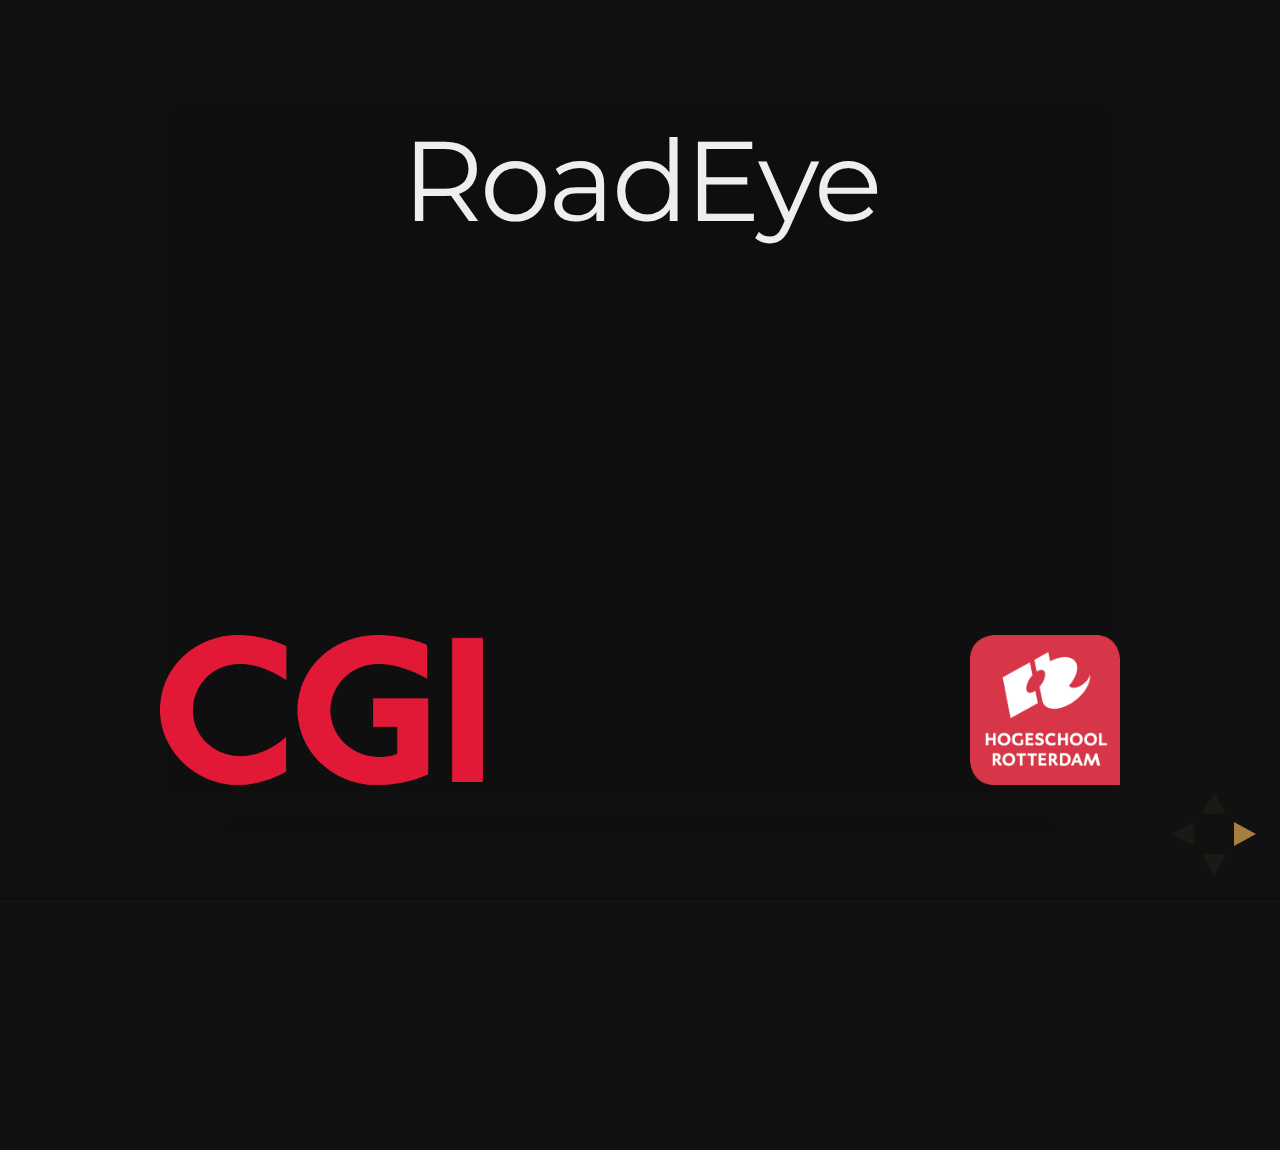
==== index.html @ 954d7271 "Almost there" ====
<!doctype html>
<html lang="en">	
<head>
	<meta charset="utf-8">
	<title>RoadEye</title>
	<link rel="stylesheet" href="css/reveal.min.css">
	<link rel="stylesheet" href="css/theme/night.css" id="theme">
	<link rel="stylesheet" type="text/css" href="presentation.css">
	<link rel="stylesheet" href="css/animate.css">
</head>

<body>
	<div class="reveal">
		<div class="slides">
			<section data-markdown>
				<script type="text/template">
					# RoadEye

					![logoHRO](images/logohr.gif) 
					![logoCGI](images/cgi-logo.png)
				</script>
			</section>
			
<!-- 			<section>
				<h2>Inhoudsopgave</h2>
				<ul>
					<li>Inleiding</li>
					<li>Onderzoeksvragen</li>
					<li>Demo</li>
				</ul>
			</section>
		-->
		<section>
			<h2>Inleiding</h2>
			<ul>
				<div class="fragment fade-in">
					<div class="fragment shrink">
						<b>Probleem</b>

						<ul>
							<li>Gestolen auto's</li>
							<li>Groot aantal smartphones</li>
							<li>Crowdsourcing</li>
						</ul>
					</div>
				</div>

				<div class="fragment fade-in">
					<div class="fragment shrink">
						<b>Doel</b>

						<ul>
							<li>Android applicatie</li>
							<li>Kentekenplaten vinden in video beelden</li>
							<li>Tekst herkennen</li>
							<li>Match melden</li>
						</ul>
					</div>
				</div>

				<div class="fragment fade-in">
					<b>Onderzoeksvragen</b>

					<ul>
						<li>Hoe kan de informatie van kentekenplaten worden gelezen uit de beelden van de camera van een smartphone?</li>
						<li>Hoe kan de software geoptimaliseerd worden waardoor het op een juiste manier op een smartphone werkt?</li>
						<li>Wat zijn de limitaties van zo een applicatie?</li>
					</ul>
				</div>
			</ul>
		</section>

		<section>
			<h3 style="margin-top: 240px">
				Hoe kan de informatie van kentekenplaten worden gelezen uit de beelden van de camera van een smartphone?
			</h3>
		</section>

		<section>
			<h3>Algoritmes</h3>
			<div style="margin-top: 125px;">

				<div class="fragment grow" style="float: left; margin-right: 80px;">
					<h4>Edge detection</h4>
					<img src="images/edgeDetectionSource.png" style="height: 240px;">
				</div>

				<div style="float: left margin-left: 80px; height: 240px">
					<h4>Feature detection</h4>
					<img src="images/featureDetection.jpg" style="height: 240px;">
				</div>
			</div>
		</section>

		<section>
			<div id="sourceImage" class="fragment current-visible" style="position: absolute; margin-left: auto; margin-right: auto; left: 0; right: 0;">
				<h2>Bron afbeelding</h2>
				<img z-index: src="images/car.png" style="width: 795.9107744107744px; height: 533px; max-height: none; max-width: none;">
			</div>

			<div class="fragment" style="position: absolute; margin-left: auto; margin-right: auto; left: 0; right: 0; white-space: nowrap;">
				<h2 id="title"></h2>

				<img id="band-graph" src="images/bandGraph.png" style="height: 533px; max-height: none; max-width: none; display: none;">

				<div id="bandDiv" style="display: inline-block; position: relative;">
					<img id="yellow-segment" src="images/yellow-segment.png" style="width: 795.9107744107744px; height: 533px; max-height: none; max-width: none;">

					<img id="edgeDetection" src="images/edge-detection.png" style="width: 795.9107744107744px; height: 533px; max-height: none; max-width: none; display: none">

					<img id="band1Edge" src="images/band1Edge.png" style="width: 795.9107744107744px; height: 41px; max-height: none; max-width: none; position: absolute; left: 0; top: 282px; display: none">

					<img id="plate1" src="images/plate1Edge.png" style="height: 41px; left: 178px; max-height: none; max-width: none; display: none; position: absolute;">

					<img id="arrowRight1" src="images/arrowRightWhite.png" style="height: 41px; background: none; border: none; boxShadow: none; display: none; margin-right: 127px; margin-left: 127px;" >

					<img id="plate1Grey" src="images/plate1Grey.png" style="height: 41px; max-height: none; max-width: none; display: none;">

					<img id="arrowDown1" src="images/arrowDownWhite.png" style="width: 41px; background: none; border: none; boxShadow: none; display: none; margin: 35px 230px 35px auto;" >

					<img id="plate1Warped" src="images/plate1Warped.png" style="height: 41px; max-height: none; max-width: none; display: none;">

					<img id="arrowLeft1" src="images/arrowLeftWhite.png" style="height: 41px; background: none; border: none; boxShadow: none;  margin-right: 117px; margin-left: 117px; display: none;" >

					<img id="plate1Bounding" src="images/plate1Bounding.png" style="height: 41px; max-height: none; max-width: none; display: none;">

					<img id="arrowDown2" src="images/arrowDownWhite.png" style="width: 41px; background: none; border: none; boxShadow: none; display: none; margin: 35px 0 35px 220px;">

					<img id="plate1Threshold" src="images/plate1Threshold.png" style="height: 41px; max-height: none; max-width: none; display: none;">

					<img id="arrowRight2" src="images/arrowRightWhite.png" style="height: 41px; background: none; border: none; boxShadow: none; display: none; margin-right: 127px; margin-left: 127px;" >

					<img id="plate1Text" src="images/plate1Text.png" style="height: 41px; left: 178px; max-height: none; max-width: none; display: none;">

				</div>

				<img id="band1Graph" src="images/band1Graph.png" style="width: 795.9107744107744px; height: 41px; max-height: none; max-width: none; display: none">

				<canvas id="bandCanvas" style="margin-top: 19px; margin-left: 25px; left: 0; position: absolute"/>

			</div>

			<div class="fragment" />

			<div class="fragment" />

			<div class="fragment" />

			<div class="fragment" />

			<div class="fragment" />

			<div class="fragment" />

			<div class="fragment" />

			<div class="fragment" />

			<div class="fragment" />

			<div class="fragment" />

			<div class="fragment" />

			<div class="fragment" />
		</section>

		<section>
			<h2>Tekst herkenning</h2>

			<h4 style="margin-bottom: 0">Letter type</h4>
			<img src="images/font.png">

			<h4 style="margin-bottom: 0">Training</h4>
			<img src="images/text-data.png">
		</section>

		<section>
			<h3 style="margin-top: 240px">
				Hoe kan de software geoptimaliseerd worden waardoor het op een juiste manier op een smartphone werkt?
			</h3>
		</section>

		<section>
			<h2>Architectuur</h2>
			<img src="images/architecture-RoadEye-parallel.png" style="background-color: white; margin-top: 120px;">
		</section>

		<section>
			<h3 style="margin-top: 240px">
				Wat zijn de limitaties van zo een applicatie?
			</h3>
		</section>

		<section>
			<div class="fragment current-visible" style="position: absolute; left: 0" >
				<h3>Afstand - 3 meter</h3>
				<img src="images/3m.png">
			</div>

			<div class="fragment current-visible" style="position: absolute; left: 0">
				<h3>Afstand - 4 meter</h3>
				<img src="images/4m.png">
			</div>

			<div class="fragment current-visible" style="position: absolute; left: 0">
				<h3>Afstand - 5 meter</h3>
				<img src="images/5m.png">
			</div>

			<div class="fragment current-visible" style="position: absolute; left: 0">
				<h3>Afstand - 6 meter</h3>
				<img src="images/6m.png">
			</div>

			<div class="fragment current-visible" style="position: absolute; left: 0" >
				<h3>Hoek - 47 graden</h3>
				<img src="images/angle.png">
			</div>

			<div class="fragment current-visible" style="position: absolute; left: 0">
				<h3>Hoek - 47+ graden</h3>
				<img src="images/angle+.png">
			</div>
		</section>

		<section>
			<h3>Betrouwbare gebied</h3>
			<img src="images/roadeye-road.png" style="margin-top: 85px;">
		</section>

		<section>
			<h3>Reële scenario</h3>

			<div class="fragment current-visible" style="position: absolute; left: 0" >
				<img src="images/real-scenario-1.png">
			</div>

			<div class="fragment current-visible" style="position: absolute; left: 0" >
				<img src="images/real-scenario-2.png">
			</div>

			<div class="fragment current-visible" style="position: absolute; left: 0">
				<img src="images/real-scenario-3.png">
			</div>
		</section>

		<section>
			<h3>Aanbevelingen</h3>
			
			<ul>
				<div class="fragment fade-in">
					<div class="fragment shrink">
						<b>Afstand en snelheid</b>

						<ul>
							<li>Frame rate</li>
							<li>Resolutie</li>
						</ul>
					</div>
				</div>

				<div class="fragment fade-in">
					<div class="fragment shrink">
						<b>Hoek (PCA algoritme)</b>
						
						<ul>
							<span>
								<img src="images/slanted-plate.png" style="width: 215px;">
								<img src="images/unslanted-plate.png" style="width: 215px;">
							</span>
						</ul>
						<ul>
							<span>
								<img src="images/plate-no-slant.png" style="width: 215px;">
								<img src="images/unslanted-incorrectly.png" style="width: 215px;">
							</span>
						</ul>
					</div>
				</div>
			</ul>
		</section>

		<section>
			<h1>Einde</h1>
	
			<h3 style="margin-top: 220px;">Vragen?</h3>	
		</section>
	</div>
</div>

<script src="lib/js/head.min.js"></script>
<script src="js/reveal.min.js"></script>
<script>
	var pfx = ["webkit", "moz", "MS", "o", ""];
	function PrefixedEvent(element, type, callback) {
		for (var p = 0; p < pfx.length; p++) {
			if (!pfx[p]) type = type.toLowerCase();
			element.addEventListener(pfx[p]+type, callback, false);
		}
	}

	var indices = Reveal.getIndices();
	var slideIndex = 0;

	Reveal.initialize({
		transition: 'cube',
		center: false,

		dependencies: [
		{ src: 'plugin/markdown/marked.js', condition: function() { return !!document.querySelector( '[data-markdown]' ); } },
		{ src: 'plugin/markdown/markdown.js', condition: function() { return !!document.querySelector( '[data-markdown]' ); } },
		]
	});

	Reveal.addEventListener('slidechanged', function( event ) {
		slideIndex = event.indexh;
		console.log("Slide: " + slideIndex);
		if (slideIndex == 4 || slideIndex == 9) {
			Reveal.nextFragment();
		}
	});

	Reveal.addEventListener('fragmentshown', function( event ) {
		var fragmentIndex = event.fragment.getAttribute("data-fragment-index");
		console.log("Fragment shown: " + fragmentIndex);

		switch (slideIndex) {
			case 4: {
				var title = document.getElementById("title");
				switch (fragmentIndex) {

					case "1": {
						title.innerHTML = "Geel segmentatie";

						var yellowSegment = document.getElementById('yellow-segment');
						yellowSegment.className = "animated fadeIn";

						break;
					}


					case "2": {
						title.innerHTML = "Rand detectie";

						var edgeDetection = document.getElementById("edgeDetection");
						edgeDetection.className = "animated fadeIn";
						edgeDetection.style.display = "";
						edgeDetection.style.position = "absolute";
						edgeDetection.style.left = "0px";

						PrefixedEvent(edgeDetection, "AnimationEnd", Case2Listener);
						function Case2Listener(e) {
							if (e.type.toLowerCase().indexOf("animationend") >= 0 && e.animationName == "fadeIn") {
								var yellowSegment = document.getElementById('yellow-segment');
								yellowSegment.style.display = "none";
								edgeDetection.style.position = "";
								edgeDetection.style.left = "";
							}
						}

						break;
					}

					case "3": {
						title.innerHTML = "Stroken";

						var edgeDetection = document.getElementById('edgeDetection');
						edgeDetection.className = "move-segmentation";

						PrefixedEvent(edgeDetection, "AnimationEnd", case3Listener);
						function case3Listener(e) {
							if (e.type.toLowerCase().indexOf("animationend") >= 0 && e.animationName == "translate-right") {
								var bandGraph = document.getElementById("band-graph");
								bandGraph.style.display = "inline-block";
								bandGraph.className = "animated fadeInLeft";
							}
						}
						break;

					}

					case "4": {
						var edgeDetection = document.getElementById('edgeDetection');
						var bandGraph = document.getElementById("band-graph");

						var canvas = document.getElementById("bandCanvas");
						canvas.width = bandGraph.width + edgeDetection.width + 14;
						canvas.height = bandGraph.height;

						var ctx = canvas.getContext("2d");
						ctx.strokeStyle = "#FF0000";
						ctx.lineWidth = 2;
						ctx.strokeRect(0, canvas.height / 2 + 15, canvas.width, 42);

						break;
					}

					case "5": {
						title.innerHTML = "Plaat";

						var edgeDetection = document.getElementById('edgeDetection');
						var bandGraph = document.getElementById("band-graph");
						var band1Edge = document.getElementById("band1Edge");
						var canvas = document.getElementById("bandCanvas");

						band1Edge.style.display = "inline";
						band1Edge.className = "animated fadeIn";
						canvas.style.display = "none";

						PrefixedEvent(band1Edge, "AnimationEnd", Case5Listener);
						function Case5Listener(e) {
							if (e.type.toLowerCase().indexOf("animationend") >= 0 && e.animationName == "fadeIn") {
								bandGraph.className = "animated fadeOutLeft";

								edgeDetection.className = "animated fadeOutRight";

								PrefixedEvent(edgeDetection, "AnimationEnd", Case5Listener2);
								function Case5Listener2(e) {
									if (e.type.toLowerCase().indexOf("animationend") >= 0 && e.animationName == "fadeOutRight") {
										band1Edge.className = "translateBand";

										PrefixedEvent(band1Edge, "AnimationEnd", Case5Listener3);
										function Case5Listener3(e) {
											if (e.type.toLowerCase().indexOf("animationend") >= 0 && e.animationName == "bandTranslate") {
												edgeDetection.style.display = "none";
												bandGraph.style.display = "none";
												band1Edge.style.position = "static";
											}
										}
									}
								}
							}
						}

						break;
					}

					case "6": {
						var bandDiv = document.getElementById("bandDiv");
						bandDiv.style.display = "";

						var band1Edge = document.getElementById("band1Edge");
						band1Edge.style.marginBottom = "0px";

						var band1Graph = document.getElementById("band1Graph");
						band1Graph.style.display = "";
						band1Graph.style.marginTop = "0px";
						band1Graph.className = "animated fadeInUp";

						break;
					}

					case "7": {
						var band1Edge = document.getElementById("band1Edge");
						var band1Graph = document.getElementById("band1Graph");

						var canvas = document.getElementById("bandCanvas");
						var ctx = canvas.getContext("2d");

						ctx.clearRect(0, 0, canvas.width, canvas.height);
						canvas.style.display = "";
						canvas.style.right = "83px";
						canvas.style.left = "";
						canvas.style.bottom = "26px";
						canvas.width = band1Graph.width;
						canvas.height = band1Graph.height + band1Edge.height + 14;

						ctx.strokeStyle = "#FF0000";
						ctx.lineWidth = 2;
						ctx.strokeRect(98, 0, 122, canvas.height);

						break;
					}

					case "8": {
						var band1Edge = document.getElementById("band1Edge");
						var band1Graph = document.getElementById("band1Graph");
						var canvas = document.getElementById("bandCanvas");
						var plate1 = document.getElementById("plate1");

						canvas.style.display = "none";

						plate1.style.display = "";
						plate1.className = "animated fadeIn";

						PrefixedEvent(plate1, "AnimationEnd", Case7Listener);
						function Case7Listener(e) {
							if (e.type.toLowerCase().indexOf("animationend") >= 0 && e.animationName == "fadeIn") {
								band1Edge.className = "animated fadeOutLeft";
								band1Graph.className = "animated fadeOutRight";


								PrefixedEvent(band1Edge, "AnimationEnd", Case7Listener2);
								function Case7Listener2(e) {
									if (e.type.toLowerCase().indexOf("animationend") >= 0 && e.animationName == "fadeOutLeft") {
										band1Edge.style.display = "none";
										band1Graph.style.display = "none";

										var plate1 = document.getElementById("plate1");

										plate1.style.position = "";
										plate1.style.display = "";

										var arrowRight = document.getElementById("arrowRight1");
										arrowRight.style.display = "";
										arrowRight.style.visibility = "hidden";

										var plate1Grey = document.getElementById("plate1Grey")
										plate1Grey.style.visibility = "hidden";
										plate1Grey.style.display = "";
									}
								}
							}
						}

						break;
					}

					case "9": {
						title.innerHTML = "Grijs afbeelding";

						var arrowRight = document.getElementById("arrowRight1");
						arrowRight.style.visibility = "visible";
						arrowRight.className = "animated bounceInLeft";

						var plate1Grey = document.getElementById("plate1Grey")
						plate1Grey.style.visibility = "visible";
						plate1Grey.className = "animated bounceInRight";

						break;
					}

					case "10": {
						title.innerHTML = "Omsluitend kader";

						var arrowDown = document.getElementById("arrowDown1");
						arrowDown.style.display = "block";
						arrowDown.className = "animated bounceInDown";


						var plate1Bounding = document.getElementById("plate1Bounding")
						plate1Bounding.style.display = "";
						plate1Bounding.className = "animated bounceInUp";

						var arrowLeft = document.getElementById("arrowLeft1");
						arrowLeft.style.display = "";
						arrowLeft.style.visibility = "hidden";
						arrowLeft.className = "animated bounceInDown";

						var plate1Warped = document.getElementById("plate1Warped")
						plate1Warped.style.display = "";
						plate1Warped.style.visibility = "hidden";

						break;
					}

					case "11": {
						title.innerHTML = "Rechtgetrokken plaat";

						var arrowLeft = document.getElementById("arrowLeft1");
						arrowLeft.style.visibility = "visible";
						arrowLeft.className = "animated bounceInRight";

						var plate1Warped = document.getElementById("plate1Warped")
						plate1Warped.style.visibility = "visible";
						plate1Warped.className = "animated bounceInLeft";

						break;
					}

					case "12": {
						title.innerHTML = "Drempel filter";

						var arrowDown = document.getElementById("arrowDown2");
						arrowDown.style.display = "block";
						arrowDown.className = "animated bounceInDown";

						var plate1Threshold = document.getElementById("plate1Threshold")
						plate1Threshold.style.display = "";
						plate1Threshold.className = "animated bounceInUp";


						var arrowRight = document.getElementById("arrowRight2");
						arrowRight.style.display = "";
						arrowRight.style.visibility = "hidden";

						var plate1Text = document.getElementById("plate1Text");
						plate1Text.style.display = "";
						plate1Text.style.visibility = "hidden";

						break;
					}

					case "13": {
						title.innerHTML = "Contouren vinden";

						var arrowRight = document.getElementById("arrowRight2");
						arrowRight.style.visibility = "visible";
						arrowRight.className = "animated bounceInLeft";

						var plate1Text = document.getElementById("plate1Text");
						plate1Text.style.visibility = "visible";
						plate1Text.className = "animated bounceInRight";

						break;
					}
				}

				break;
			}
		}
	});

Reveal.addEventListener( 'fragmenthidden', function( event ) {
	var fragmentIndex = event.fragment.getAttribute("data-fragment-index");
	console.log("Hidden: " + fragmentIndex);
	
	if (slideIndex == 1) {

		switch(fragmentIndex) {
			case "0": {
				Reveal.prev();
			}

			case "1": {
				var edgeDetection = document.getElementById('edgeDetection');
				edgeDetection.className = "animated fadeOut";
				break;
			}

			case "2": {
				var bandGraph = document.getElementById("band-graph");
				bandGraph.className = "animated fadeOutLeft";

				PrefixedEvent(bandGraph, "AnimationEnd", BandAnimationListener);
				function BandAnimationListener(e) {
					if (e.type.toLowerCase().indexOf("animationend") >= 0 && e.animationName == "fadeOutLeft") {

						bandGraph.style.display = "none";

						var edgeDetection = document.getElementById('edgeDetection');
						edgeDetection.className = "return-segmentation";
					}
				}

				break;
			}

			case "3": {
				var canvas = document.getElementById("bandCanvas");
				var ctx = canvas.getContext("2d");
				ctx.clearRect(0, 0, canvas.width, canvas.height);
				break;
			}

			case "4": {
				var band1Edge = document.getElementById("band1Edge");
				band1Edge.className = "animated fadeOut";

				PrefixedEvent(band1Edge, "AnimationEnd", hidden4Listener);
				function hidden4Listener(e) {
					if (e.type.toLowerCase().indexOf("animationend") >= 0 && e.animationName == "fadeOut") {

						band1Edge.style.position = "absolute";
						band1Edge.className = "animated fadeOut";

						var bandGraph = document.getElementById("band-graph");
						bandGraph.style.display = "inline-block";
						bandGraph.className = "animated fadeInLeft";

						var edgeDetection = document.getElementById('edgeDetection');
						edgeDetection.style.display = "inline-block";
						edgeDetection.className = "animated fadeInRight";

					}
				}

				break;
			}

			case "5": {
				var bandDiv = document.getElementById("bandDiv");

				var band1Graph = document.getElementById("band1Graph");
				band1Graph.className = "animated fadeOutDown";

				PrefixedEvent(band1Graph, "AnimationEnd", hidden6Listener);
				function hidden6Listener(e) {
					if (e.type.toLowerCase().indexOf("animationend") >= 0 && e.animationName == "fadeOutDown") {
						bandDiv.style.display = "inline-block";
						band1Graph.style.display = "none";
					}
				}

				break;
			}

			case "7": {
				var plate1 = document.getElementById("plate1");
				plate1.style.display = "none";
			}
			
			case "9": {
				var plate1Bounding = document.getElementById("plate1Bounding");
				plate1Bounding.className = "animated bounceOutUp";

				var arrowDown = document.getElementById("arrowRight1");
				arrowDown.className = "animated bounceOutUp";

				PrefixedEvent(arrowDown, "AnimationEnd", hidden10Listener);
				function hidden10Listener(e) {
					if (e.type.toLowerCase().indexOf("animationend") >= 0 && e.animationName == "bounceOutUp") {
						arrowDown.style.display = "none";
						plate1Bounding.display = "none";

						var plate1 = document.getElementById("plate1");
						plate1.className = "return-segmentation";
					}
				}

				break;
			}

			case "10": {
				var plate1Warped = document.getElementById("plate1Warped");
				plate1Warped.className = "animated bounceOutUp";

				var arrowDown = document.getElementById("arrowDown1");
				arrowDown.className = "animated bounceOutUp";

				PrefixedEvent(arrowDown, "AnimationEnd", hidden11Listener);
				function hidden11Listener(e) {
					if (e.type.toLowerCase().indexOf("animationend") >= 0 && e.animationName == "bounceOutUp") {
						arrowDown.style.display = "none";
						plate1Warped.display = "none";
					}
				}

				break;
			}

			case "11": {
				var plate1Text = document.getElementById("plate1Text");
				plate1Text.className = "animated bounceOutUp";

				var arrowDown = document.getElementById("arrowLeft1");
				arrowDown.className = "animated bounceOutUp";

				PrefixedEvent(arrowDown, "AnimationEnd", hidden12Listener);
				function hidden12Listener(e) {
					if (e.type.toLowerCase().indexOf("animationend") >= 0 && e.animationName == "bounceOutUp") {
						arrowDown.style.display = "none";
						plate1Text.display = "none";
					}
				}

				break;
			}
		}
	}
});
</script>
</body>
</html>
---- css/theme/night.css ----
@import url(https://fonts.googleapis.com/css?family=Montserrat:700);
@import url(https://fonts.googleapis.com/css?family=Open+Sans:400,700,400italic,700italic);
/**
 * Black theme for reveal.js.
 *
 * Copyright (C) 2011-2012 Hakim El Hattab, http://hakim.se
 */
/*********************************************
 * GLOBAL STYLES
 *********************************************/
body {
  background: #111111;
  background-color: #111111; }

.reveal {
  font-family: "Open Sans", sans-serif;
  font-size: 30px;
  font-weight: normal;
  letter-spacing: -0.02em;
  color: #eeeeee; }

::selection {
  color: white;
  background: #e7ad52;
  text-shadow: none; }

/*********************************************
 * HEADERS
 *********************************************/
.reveal h1,
.reveal h2,
.reveal h3,
.reveal h4,
.reveal h5,
.reveal h6 {
  margin: 0 0 20px 0;
  color: #eeeeee;
  font-family: "Montserrat", Impact, sans-serif;
  line-height: 0.9em;
  letter-spacing: -0.03em;
  text-transform: none;
  text-shadow: none; }

.reveal h1 {
  text-shadow: 0px 0px 6px rgba(0, 0, 0, 0.2); }

/*********************************************
 * LINKS
 *********************************************/
.reveal a:not(.image) {
  color: #e7ad52;
  text-decoration: none;
  -webkit-transition: color .15s ease;
  -moz-transition: color .15s ease;
  -ms-transition: color .15s ease;
  -o-transition: color .15s ease;
  transition: color .15s ease; }

.reveal a:not(.image):hover {
  color: #f3d7ac;
  text-shadow: none;
  border: none; }

.reveal .roll span:after {
  color: #fff;
  background: #d08a1d; }

/*********************************************
 * IMAGES
 *********************************************/
.reveal section img {
  margin: 15px 0px;
  background: rgba(255, 255, 255, 0.12);
  border: 4px solid #eeeeee;
  box-shadow: 0 0 10px rgba(0, 0, 0, 0.15);
  -webkit-transition: all .2s linear;
  -moz-transition: all .2s linear;
  -ms-transition: all .2s linear;
  -o-transition: all .2s linear;
  transition: all .2s linear; }

.reveal a:hover img {
  background: rgba(255, 255, 255, 0.2);
  border-color: #e7ad52;
  box-shadow: 0 0 20px rgba(0, 0, 0, 0.55); }

/*********************************************
 * NAVIGATION CONTROLS
 *********************************************/
.reveal .controls div.navigate-left,
.reveal .controls div.navigate-left.enabled {
  border-right-color: #e7ad52; }

.reveal .controls div.navigate-right,
.reveal .controls div.navigate-right.enabled {
  border-left-color: #e7ad52; }

.reveal .controls div.navigate-up,
.reveal .controls div.navigate-up.enabled {
  border-bottom-color: #e7ad52; }

.reveal .controls div.navigate-down,
.reveal .controls div.navigate-down.enabled {
  border-top-color: #e7ad52; }

.reveal .controls div.navigate-left.enabled:hover {
  border-right-color: #f3d7ac; }

.reveal .controls div.navigate-right.enabled:hover {
  border-left-color: #f3d7ac; }

.reveal .controls div.navigate-up.enabled:hover {
  border-bottom-color: #f3d7ac; }

.reveal .controls div.navigate-down.enabled:hover {
  border-top-color: #f3d7ac; }

/*********************************************
 * PROGRESS BAR
 *********************************************/
.reveal .progress {
  background: rgba(0, 0, 0, 0.2); }

.reveal .progress span {
  background: #e7ad52;
  -webkit-transition: width 800ms cubic-bezier(0.26, 0.86, 0.44, 0.985);
  -moz-transition: width 800ms cubic-bezier(0.26, 0.86, 0.44, 0.985);
  -ms-transition: width 800ms cubic-bezier(0.26, 0.86, 0.44, 0.985);
  -o-transition: width 800ms cubic-bezier(0.26, 0.86, 0.44, 0.985);
  transition: width 800ms cubic-bezier(0.26, 0.86, 0.44, 0.985); }

/*********************************************
 * SLIDE NUMBER
 *********************************************/
.reveal .slide-number {
  color: #e7ad52; }
---- presentation.css ----
section p img[alt=logoHRO] { height: 150px; position: absolute; bottom: 0px; right: 0px; background: none; border: none; box-shadow: none;}
section p img[alt=logoCGI] { height: 150px; position: absolute; bottom: 0px; left: 0px; background: none; border: none; box-shadow: none;}

.researchList li {
	margin-top: 65px;
	margin-bottom: 65px;
}

.move-segmentation {
	-webkit-animation: translate-right 0.3s linear 1;
}


.return-segmentation {
	-webkit-animation: translate-left 0.3s linear 1;
}

.translateBand {
	-webkit-animation: bandTranslate 0.5s linear 1;
}

.unTranslateBand {
	-webkit-animation: bandUnTranslate 0.5s linear 1;	
}

.translatePlate {
	-webkit-animation: plateTranslate 0.5s linear 1;		
}

.unTranslatePlate {
	-webkit-animation: plateUnTranslate 0.5s linear 1;		
}

@-webkit-keyframes translate-right { 0% { -webkit-transform: translate(0px); } 100% { -webkit-transform: translate(60px); } }
@-webkit-keyframes translate-left { 0% { -webkit-transform: translate(60px); } 100% { -webkit-transform: translate(0px); } }

@-webkit-keyframes bandTranslate { 100% { -webkit-transform: translate(-55px, -282px); } }
@-webkit-keyframes bandUnTranslate { 100% { -webkit-transform: translate(55px, 282px); } }

@-webkit-keyframes plateTranslate { 100% { -webkit-transform: translate(0, -15px); } }
@-webkit-keyframes plateUnTranslate { 100% { -webkit-transform: translate(-250px, 15px); } }

@-webkit-keyframes plateUnTranslate { 0% { -webkit-transform: translate(148px); } 100% { -webkit-transform: translate(0px); } }
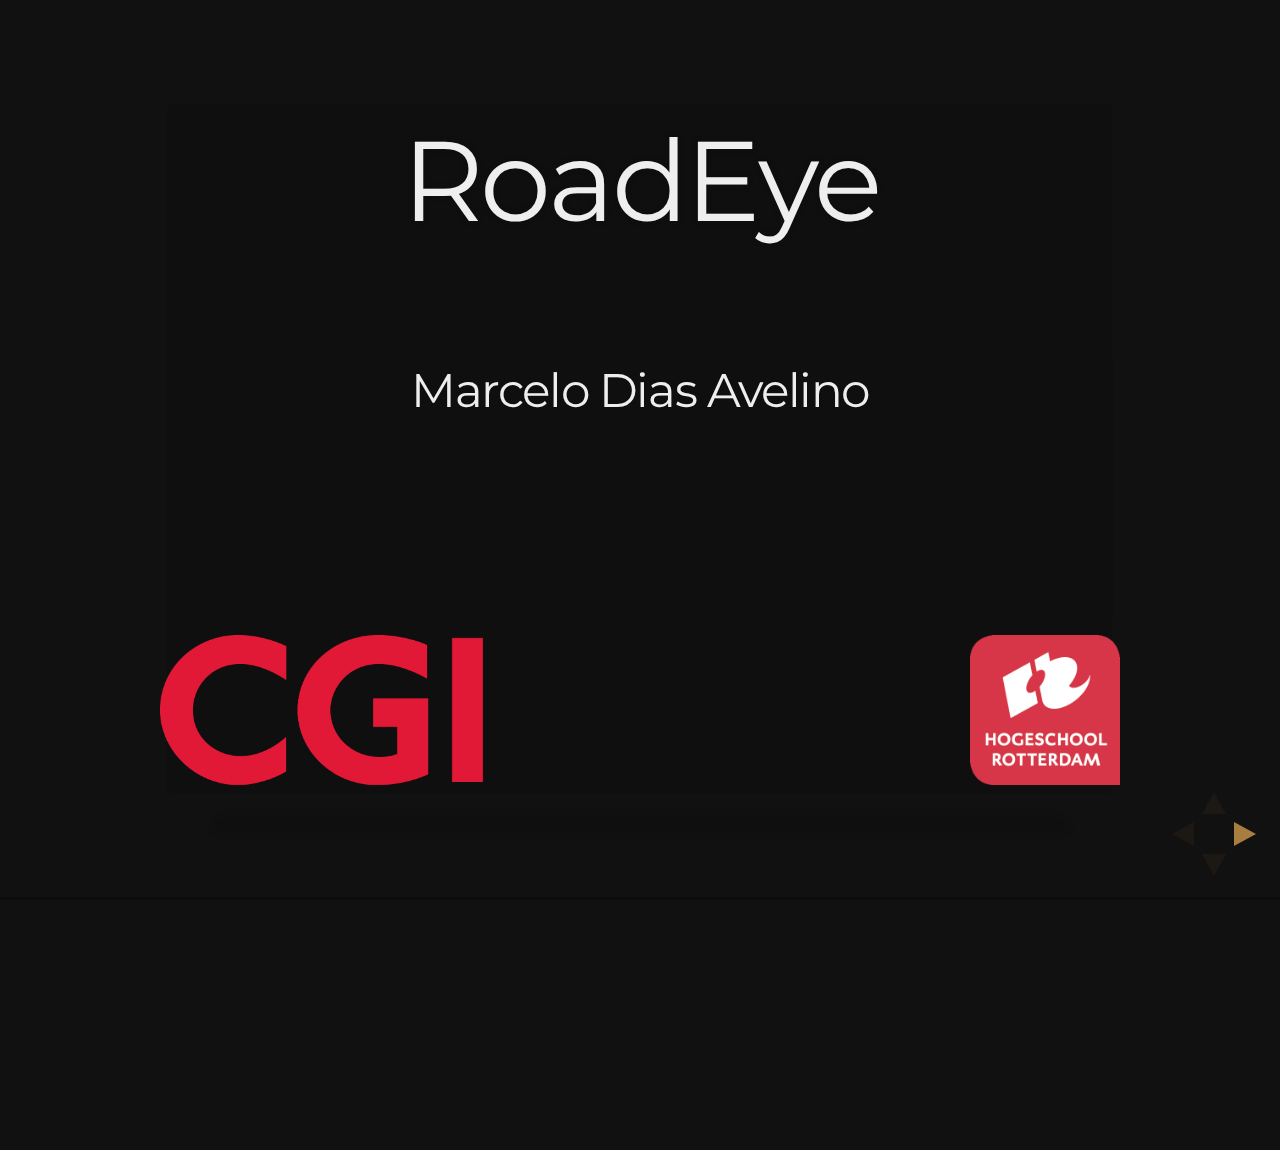
==== commit f56cb4c1: "Working on it" ====
--- a/index.html
+++ b/index.html
@@ -16,601 +16,673 @@
 				<script type="text/template">
 					# RoadEye
 
+					<br>
+					<br>
+					<br>
+					### Marcelo Dias Avelino
+
 					![logoHRO](images/logohr.gif) 
 					![logoCGI](images/cgi-logo.png)
 				</script>
 			</section>
 			
-<!-- 			<section>
-				<h2>Inhoudsopgave</h2>
+			<section>
+				<h2>Inleiding</h2>
 				<ul>
-					<li>Inleiding</li>
-					<li>Onderzoeksvragen</li>
-					<li>Demo</li>
-				</ul>
-			</section>
-		-->
-		<section>
-			<h2>Inleiding</h2>
-			<ul>
-				<div class="fragment fade-in">
-					<div class="fragment shrink">
-						<b>Probleem</b>
+					<div class="fragment fade-in">
+						<div class="fragment shrink">
+							<b>Probleem</b>
+
+							<ul>
+								<li>Gestolen auto's</li>
+								<li>Groot aantal smartphones</li>
+								<li>Crowdsourcing</li>
+							</ul>
+						</div>
+					</div>
+
+					<div class="fragment fade-in">
+						<div class="fragment shrink">
+							<b>Doel</b>
+
+							<ul>
+								<li>Android applicatie</li>
+								<li>Kentekenplaten vinden in video beelden</li>
+								<li>Tekst herkennen</li>
+								<li>Match melden</li>
+							</ul>
+						</div>
+					</div>
+
+					<div class="fragment fade-in">
+						<b>Onderzoeksvragen</b>
 
 						<ul>
-							<li>Gestolen auto's</li>
-							<li>Groot aantal smartphones</li>
-							<li>Crowdsourcing</li>
+							<li>Hoe kan de informatie van kentekenplaten worden gelezen uit de beelden van de camera van een smartphone?</li>
+							<li>Hoe kan de software geoptimaliseerd worden waardoor het op een juiste manier op een smartphone werkt?</li>
+							<li>Wat zijn de limitaties van zo een applicatie?</li>
 						</ul>
 					</div>
-				</div>
-
-				<div class="fragment fade-in">
-					<div class="fragment shrink">
-						<b>Doel</b>
-
-						<ul>
-							<li>Android applicatie</li>
-							<li>Kentekenplaten vinden in video beelden</li>
-							<li>Tekst herkennen</li>
-							<li>Match melden</li>
-						</ul>
+				</ul>
+			</section>
+
+			<section>
+				<h3 style="margin-top: 240px">
+					Hoe kan de informatie van kentekenplaten worden gelezen uit de beelden van de camera van een smartphone?
+				</h3>
+			</section>
+
+			<section>
+				<h3>Algoritmes</h3>
+				<div style="margin-top: 125px;">
+
+					<div class="fragment grow" style="float: left; margin-right: 80px;">
+						<h4>Randdetectie</h4>
+						<img src="images/edgeDetectionSource.png" style="height: 240px;">
 					</div>
-				</div>
-
-				<div class="fragment fade-in">
-					<b>Onderzoeksvragen</b>
-
-					<ul>
-						<li>Hoe kan de informatie van kentekenplaten worden gelezen uit de beelden van de camera van een smartphone?</li>
-						<li>Hoe kan de software geoptimaliseerd worden waardoor het op een juiste manier op een smartphone werkt?</li>
-						<li>Wat zijn de limitaties van zo een applicatie?</li>
-					</ul>
-				</div>
-			</ul>
-		</section>
-
-		<section>
-			<h3 style="margin-top: 240px">
-				Hoe kan de informatie van kentekenplaten worden gelezen uit de beelden van de camera van een smartphone?
-			</h3>
-		</section>
-
-		<section>
-			<h3>Algoritmes</h3>
-			<div style="margin-top: 125px;">
-
-				<div class="fragment grow" style="float: left; margin-right: 80px;">
-					<h4>Edge detection</h4>
-					<img src="images/edgeDetectionSource.png" style="height: 240px;">
-				</div>
-
-				<div style="float: left margin-left: 80px; height: 240px">
-					<h4>Feature detection</h4>
-					<img src="images/featureDetection.jpg" style="height: 240px;">
-				</div>
-			</div>
-		</section>
-
-		<section>
-			<div id="sourceImage" class="fragment current-visible" style="position: absolute; margin-left: auto; margin-right: auto; left: 0; right: 0;">
-				<h2>Bron afbeelding</h2>
-				<img z-index: src="images/car.png" style="width: 795.9107744107744px; height: 533px; max-height: none; max-width: none;">
-			</div>
-
-			<div class="fragment" style="position: absolute; margin-left: auto; margin-right: auto; left: 0; right: 0; white-space: nowrap;">
-				<h2 id="title"></h2>
-
-				<img id="band-graph" src="images/bandGraph.png" style="height: 533px; max-height: none; max-width: none; display: none;">
-
-				<div id="bandDiv" style="display: inline-block; position: relative;">
-					<img id="yellow-segment" src="images/yellow-segment.png" style="width: 795.9107744107744px; height: 533px; max-height: none; max-width: none;">
-
-					<img id="edgeDetection" src="images/edge-detection.png" style="width: 795.9107744107744px; height: 533px; max-height: none; max-width: none; display: none">
-
-					<img id="band1Edge" src="images/band1Edge.png" style="width: 795.9107744107744px; height: 41px; max-height: none; max-width: none; position: absolute; left: 0; top: 282px; display: none">
-
-					<img id="plate1" src="images/plate1Edge.png" style="height: 41px; left: 178px; max-height: none; max-width: none; display: none; position: absolute;">
-
-					<img id="arrowRight1" src="images/arrowRightWhite.png" style="height: 41px; background: none; border: none; boxShadow: none; display: none; margin-right: 127px; margin-left: 127px;" >
-
-					<img id="plate1Grey" src="images/plate1Grey.png" style="height: 41px; max-height: none; max-width: none; display: none;">
-
-					<img id="arrowDown1" src="images/arrowDownWhite.png" style="width: 41px; background: none; border: none; boxShadow: none; display: none; margin: 35px 230px 35px auto;" >
-
-					<img id="plate1Warped" src="images/plate1Warped.png" style="height: 41px; max-height: none; max-width: none; display: none;">
-
-					<img id="arrowLeft1" src="images/arrowLeftWhite.png" style="height: 41px; background: none; border: none; boxShadow: none;  margin-right: 117px; margin-left: 117px; display: none;" >
-
-					<img id="plate1Bounding" src="images/plate1Bounding.png" style="height: 41px; max-height: none; max-width: none; display: none;">
-
-					<img id="arrowDown2" src="images/arrowDownWhite.png" style="width: 41px; background: none; border: none; boxShadow: none; display: none; margin: 35px 0 35px 220px;">
-
-					<img id="plate1Threshold" src="images/plate1Threshold.png" style="height: 41px; max-height: none; max-width: none; display: none;">
-
-					<img id="arrowRight2" src="images/arrowRightWhite.png" style="height: 41px; background: none; border: none; boxShadow: none; display: none; margin-right: 127px; margin-left: 127px;" >
-
-					<img id="plate1Text" src="images/plate1Text.png" style="height: 41px; left: 178px; max-height: none; max-width: none; display: none;">
-
-				</div>
-
-				<img id="band1Graph" src="images/band1Graph.png" style="width: 795.9107744107744px; height: 41px; max-height: none; max-width: none; display: none">
-
-				<canvas id="bandCanvas" style="margin-top: 19px; margin-left: 25px; left: 0; position: absolute"/>
-
-			</div>
-
-			<div class="fragment" />
-
-			<div class="fragment" />
-
-			<div class="fragment" />
-
-			<div class="fragment" />
-
-			<div class="fragment" />
-
-			<div class="fragment" />
-
-			<div class="fragment" />
-
-			<div class="fragment" />
-
-			<div class="fragment" />
-
-			<div class="fragment" />
-
-			<div class="fragment" />
-
-			<div class="fragment" />
-		</section>
-
-		<section>
-			<h2>Tekst herkenning</h2>
-
-			<h4 style="margin-bottom: 0">Letter type</h4>
-			<img src="images/font.png">
-
-			<h4 style="margin-bottom: 0">Training</h4>
-			<img src="images/text-data.png">
-		</section>
-
-		<section>
-			<h3 style="margin-top: 240px">
-				Hoe kan de software geoptimaliseerd worden waardoor het op een juiste manier op een smartphone werkt?
-			</h3>
-		</section>
-
-		<section>
-			<h2>Architectuur</h2>
-			<img src="images/architecture-RoadEye-parallel.png" style="background-color: white; margin-top: 120px;">
-		</section>
-
-		<section>
-			<h3 style="margin-top: 240px">
-				Wat zijn de limitaties van zo een applicatie?
-			</h3>
-		</section>
-
-		<section>
-			<div class="fragment current-visible" style="position: absolute; left: 0" >
-				<h3>Afstand - 3 meter</h3>
-				<img src="images/3m.png">
-			</div>
-
-			<div class="fragment current-visible" style="position: absolute; left: 0">
-				<h3>Afstand - 4 meter</h3>
-				<img src="images/4m.png">
-			</div>
-
-			<div class="fragment current-visible" style="position: absolute; left: 0">
-				<h3>Afstand - 5 meter</h3>
-				<img src="images/5m.png">
-			</div>
-
-			<div class="fragment current-visible" style="position: absolute; left: 0">
-				<h3>Afstand - 6 meter</h3>
-				<img src="images/6m.png">
-			</div>
-
-			<div class="fragment current-visible" style="position: absolute; left: 0" >
-				<h3>Hoek - 47 graden</h3>
-				<img src="images/angle.png">
-			</div>
-
-			<div class="fragment current-visible" style="position: absolute; left: 0">
-				<h3>Hoek - 47+ graden</h3>
-				<img src="images/angle+.png">
-			</div>
-		</section>
-
-		<section>
-			<h3>Betrouwbare gebied</h3>
-			<img src="images/roadeye-road.png" style="margin-top: 85px;">
-		</section>
-
-		<section>
-			<h3>Reële scenario</h3>
-
-			<div class="fragment current-visible" style="position: absolute; left: 0" >
-				<img src="images/real-scenario-1.png">
-			</div>
-
-			<div class="fragment current-visible" style="position: absolute; left: 0" >
-				<img src="images/real-scenario-2.png">
-			</div>
-
-			<div class="fragment current-visible" style="position: absolute; left: 0">
-				<img src="images/real-scenario-3.png">
-			</div>
-		</section>
-
-		<section>
-			<h3>Aanbevelingen</h3>
-			
-			<ul>
-				<div class="fragment fade-in">
-					<div class="fragment shrink">
-						<b>Afstand en snelheid</b>
-
-						<ul>
-							<li>Frame rate</li>
-							<li>Resolutie</li>
-						</ul>
+
+					<div style="float: left margin-left: 80px; height: 240px">
+						<h4>Kenmerkdetectie</h4>
+						<img src="images/featureDetection.jpg" style="height: 240px;">
 					</div>
 				</div>
-
-				<div class="fragment fade-in">
-					<div class="fragment shrink">
-						<b>Hoek (PCA algoritme)</b>
-						
-						<ul>
-							<span>
-								<img src="images/slanted-plate.png" style="width: 215px;">
-								<img src="images/unslanted-plate.png" style="width: 215px;">
-							</span>
-						</ul>
-						<ul>
-							<span>
-								<img src="images/plate-no-slant.png" style="width: 215px;">
-								<img src="images/unslanted-incorrectly.png" style="width: 215px;">
-							</span>
-						</ul>
+			</section>
+
+			<section>
+				<div id="sourceImage" class="fragment current-visible" style="position: absolute; margin-left: auto; margin-right: auto; left: 0; right: 0;">
+					<h2>Bron afbeelding</h2>
+					<img z-index: src="images/car.png" style="width: 795.9107744107744px; height: 533px; max-height: none; max-width: none;">
+				</div>
+
+				<div class="fragment" style="position: absolute; margin-left: auto; margin-right: auto; left: 0; right: 0; white-space: nowrap;">
+					<h2 id="title"></h2>
+
+					<img id="band-graph" src="images/bandGraph.png" style="height: 533px; max-height: none; max-width: none; display: none;">
+
+					<div id="bandDiv" style="display: inline-block; position: relative;">
+						<img id="yellow-segment" src="images/yellow-segment.png" 		style="width: 795.9107744107744px; height: 533px; max-height: none; max-width: none;">
+
+						<img id="edgeDetection" 	src="images/edge-detection.png" 	style="width: 795.9107744107744px; height: 533px; max-height: none; max-width: none; display: none">
+
+						<img id="band3" 			src="images/band3.png" 				style="width: 795.9107744107744px; height: 10px; max-height: none; max-width: none; position: absolute; left: 0; top: 62px; display: none">
+						<img id="plate3Graph" 		src="images/plate3Graph.png" 		style="width: 795.9107744107744px; height: 41px; max-height: none; max-width: none; display: none; margin-top: 0; visibility: hidden">
+
+						<img id="band2" 			src="images/band2.png" 				style="width: 795.9107744107744px; height: 20px; max-height: none; max-width: none; position: absolute; left: 0; top: 132px; display: none">
+						<img id="plate2Graph" 		src="images/plate2Graph.png" 		style="width: 795.9107744107744px; height: 41px; max-height: none; max-width: none; display: none; margin-top: 0; visibility: hidden">
+
+						<img id="band1" 			src="images/band1.png" 				style="width: 795.9107744107744px; height: 41px; max-height: none; max-width: none; position: absolute; left: 0; top: 282px; display: none">
+						<img id="plate1Graph" 		src="images/plate1Graph.png" 		style="width: 795.9107744107744px; height: 41px; max-height: none; max-width: none; display: none; margin-top: 0; visibility: hidden">
+						<img id="plate1" 			src="images/plate1Edge.png" 		style="height: 41px; left: 178px; max-height: none; max-width: none; display: none; position: absolute;">
+
+						<img id="arrowRight1" 		src="images/arrowRightWhite.png" 	style="height: 41px; background: none; border: none; boxShadow: none; display: none; margin-right: 127px; margin-left: 127px;" >
+
+						<img id="plate1Grey" 		src="images/plate1Grey.png" 		style="height: 41px; max-height: none; max-width: none; display: none;">
+
+						<img id="arrowDown1" 		src="images/arrowDownWhite.png" 	style="width: 41px; background: none; border: none; boxShadow: none; display: none; margin: 35px 230px 35px auto;" >
+
+						<img id="plate1Warped" 		src="images/plate1Warped.png" 		style="height: 41px; max-height: none; max-width: none; display: none;">
+
+						<img id="arrowLeft1" 		src="images/arrowLeftWhite.png" 	style="height: 41px; background: none; border: none; boxShadow: none;  margin-right: 117px; margin-left: 117px; display: none;" >
+
+						<img id="plate1Bounding"	src="images/plate1Bounding.png" 	style="height: 41px; max-height: none; max-width: none; display: none;">
+
+						<img id="arrowDown2" 		src="images/arrowDownWhite.png" 	style="width: 41px; background: none; border: none; boxShadow: none; display: none; margin: 35px 0 35px 220px;">
+
+						<img id="plate1Threshold"	src="images/plate1Threshold.png" 	style="height: 41px; max-height: none; max-width: none; display: none;">
+
+						<img id="arrowRight2" 		src="images/arrowRightWhite.png" 	style="height: 41px; background: none; border: none; boxShadow: none; display: none; margin-right: 127px; margin-left: 127px;" >
+
+						<img id="plate1Text" 		src="images/plate1Text.png" 		style="height: 41px; left: 178px; max-height: none; max-width: none; display: none;">
 					</div>
-				</div>
-			</ul>
-		</section>
-
-		<section>
-			<h1>Einde</h1>
-	
-			<h3 style="margin-top: 220px;">Vragen?</h3>	
-		</section>
+
+					<canvas id="bandCanvas" style="margin-top: 19px; margin-left: 25px; left: 0; position: absolute"/>
+
+				</div>
+
+				<div class="fragment" />
+
+				<div class="fragment" />
+
+				<div class="fragment" />
+
+				<div class="fragment" />
+
+				<div class="fragment" />
+
+				<div class="fragment" />
+
+				<div class="fragment" />
+
+				<div class="fragment" />
+
+				<div class="fragment" />
+
+				<div class="fragment" />
+
+				<div class="fragment" />
+
+				<div class="fragment" />
+			</section>
+
+			<section>
+				<h2>Tekst herkenning</h2>
+
+				<h4 style="margin-bottom: 0">Letter type</h4>
+				<img src="images/font.png">
+
+				<h4 style="margin-bottom: 0">Training</h4>
+				<img src="images/text-data.png">
+			</section>
+
+			<section>
+				<h3 style="margin-top: 240px">
+					Hoe kan de software geoptimaliseerd worden waardoor het op een juiste manier op een smartphone werkt?
+				</h3>
+			</section>
+
+			<section>
+				<h2>Architectuur</h2>
+				<img src="images/architecture-RoadEye-parallel.png" style="background-color: white; margin-top: 120px;">
+			</section>
+
+			<section>
+				<h3 style="margin-top: 240px">
+					Wat zijn de limitaties van zo een applicatie?
+				</h3>
+			</section>
+
+			<section>
+				<div class="fragment current-visible" style="position: absolute; left: 0" >
+					<h3>Afstand - 3 meter</h3>
+					<img src="images/3m.png">
+				</div>
+
+				<div class="fragment current-visible" style="position: absolute; left: 0">
+					<h3>Afstand - 4 meter</h3>
+					<img src="images/4m.png">
+				</div>
+
+				<div class="fragment current-visible" style="position: absolute; left: 0">
+					<h3>Afstand - 5 meter</h3>
+					<img src="images/5m.png">
+				</div>
+
+				<div class="fragment current-visible" style="position: absolute; left: 0">
+					<h3>Afstand - 6 meter</h3>
+					<img src="images/6m.png">
+				</div>
+
+				<div class="fragment current-visible" style="position: absolute; left: 0" >
+					<h3>Hoek - 47 graden</h3>
+					<img src="images/angle.png">
+				</div>
+
+				<div class="fragment current-visible" style="position: absolute; left: 0">
+					<h3>Hoek - 47+ graden</h3>
+					<img src="images/angle+.png">
+				</div>
+			</section>
+
+			<section>
+				<h3>Betrouwbare gebied</h3>
+				<img src="images/roadeye-road.png" style="margin-top: 85px;">
+			</section>
+
+			<section>
+				<h3>Reële scenario</h3>
+
+				<div class="fragment current-visible" style="position: absolute; left: 0" >
+					<img src="images/real-scenario-1.png">
+				</div>
+
+				<div class="fragment current-visible" style="position: absolute; left: 0" >
+					<img src="images/real-scenario-2.png">
+				</div>
+
+				<div class="fragment current-visible" style="position: absolute; left: 0">
+					<img src="images/real-scenario-3.png">
+				</div>
+			</section>
+
+			<section>
+				<h3>Aanbevelingen</h3>
+
+				<ul>
+
+					<div class="fragment fade-in">
+						<div class="fragment shrink">
+							<b>Afstand en snelheid</b>
+
+							<ul>
+								<li>Frame rate</li>
+								<li>Resolutie</li>
+							</ul>
+						</div>
+					</div>
+
+					<div class="fragment fade-in">
+						<div class="fragment shrink">
+							<b>Hoek (PCA algoritme)</b>
+
+							<ul>
+								<span>
+									<img src="images/slanted-plate.png" style="width: 215px;">
+									<img src="images/unslanted-plate.png" style="width: 215px;">
+								</span>
+							</ul>
+							<ul>
+								<span>
+									<img src="images/plate-no-slant.png" style="width: 215px;">
+									<img src="images/unslanted-incorrectly.png" style="width: 215px;">
+								</span>
+							</ul>
+						</div>
+					</div>
+
+					<div class="fragment fade-in">
+						<div class="fragment shrink">
+							<b>Tekstherkenning</b>
+							<ul>
+								<li>Op elkaar lijkende karakters</li>
+								<li>Missende karakters</li>
+							</ul>
+						</div>
+					</div>
+
+				</ul>
+			</section>
+
+			<section>
+				<h1>Einde</h1>
+
+				<h3 style="margin-top: 220px;">Vragen?</h3>	
+			</section>
+		</div>
 	</div>
-</div>
-
-<script src="lib/js/head.min.js"></script>
-<script src="js/reveal.min.js"></script>
-<script>
-	var pfx = ["webkit", "moz", "MS", "o", ""];
-	function PrefixedEvent(element, type, callback) {
-		for (var p = 0; p < pfx.length; p++) {
-			if (!pfx[p]) type = type.toLowerCase();
-			element.addEventListener(pfx[p]+type, callback, false);
+
+	<script src="lib/js/head.min.js"></script>
+	<script src="js/reveal.min.js"></script>
+	<script>
+		var pfx = ["webkit", "moz", "MS", "o", ""];
+		function PrefixedEvent(element, type, callback) {
+			for (var p = 0; p < pfx.length; p++) {
+				if (!pfx[p]) type = type.toLowerCase();
+				element.addEventListener(pfx[p]+type, callback, false);
+			}
 		}
-	}
-
-	var indices = Reveal.getIndices();
-	var slideIndex = 0;
-
-	Reveal.initialize({
-		transition: 'cube',
-		center: false,
-
-		dependencies: [
-		{ src: 'plugin/markdown/marked.js', condition: function() { return !!document.querySelector( '[data-markdown]' ); } },
-		{ src: 'plugin/markdown/markdown.js', condition: function() { return !!document.querySelector( '[data-markdown]' ); } },
-		]
-	});
-
-	Reveal.addEventListener('slidechanged', function( event ) {
-		slideIndex = event.indexh;
-		console.log("Slide: " + slideIndex);
-		if (slideIndex == 4 || slideIndex == 9) {
-			Reveal.nextFragment();
-		}
-	});
-
-	Reveal.addEventListener('fragmentshown', function( event ) {
-		var fragmentIndex = event.fragment.getAttribute("data-fragment-index");
-		console.log("Fragment shown: " + fragmentIndex);
-
-		switch (slideIndex) {
-			case 4: {
-				var title = document.getElementById("title");
-				switch (fragmentIndex) {
-
-					case "1": {
-						title.innerHTML = "Geel segmentatie";
-
-						var yellowSegment = document.getElementById('yellow-segment');
-						yellowSegment.className = "animated fadeIn";
-
-						break;
-					}
-
-
-					case "2": {
-						title.innerHTML = "Rand detectie";
-
-						var edgeDetection = document.getElementById("edgeDetection");
-						edgeDetection.className = "animated fadeIn";
-						edgeDetection.style.display = "";
-						edgeDetection.style.position = "absolute";
-						edgeDetection.style.left = "0px";
-
-						PrefixedEvent(edgeDetection, "AnimationEnd", Case2Listener);
-						function Case2Listener(e) {
-							if (e.type.toLowerCase().indexOf("animationend") >= 0 && e.animationName == "fadeIn") {
-								var yellowSegment = document.getElementById('yellow-segment');
-								yellowSegment.style.display = "none";
-								edgeDetection.style.position = "";
-								edgeDetection.style.left = "";
+
+		var indices = Reveal.getIndices();
+		var slideIndex = 0;
+
+		Reveal.initialize({
+			transition: 'cube',
+			center: false,
+
+			dependencies: [
+			{ src: 'plugin/markdown/marked.js', condition: function() { return !!document.querySelector( '[data-markdown]' ); } },
+			{ src: 'plugin/markdown/markdown.js', condition: function() { return !!document.querySelector( '[data-markdown]' ); } },
+			]
+		});
+
+		Reveal.addEventListener('slidechanged', function( event ) {
+			slideIndex = event.indexh;
+			console.log("Slide: " + slideIndex);
+			if (slideIndex == 4 || slideIndex == 9) {
+				Reveal.nextFragment();
+			}
+		});
+
+		Reveal.addEventListener('fragmentshown', function( event ) {
+			var fragmentIndex = event.fragment.getAttribute("data-fragment-index");
+			console.log("Fragment shown: " + fragmentIndex);
+
+			switch (slideIndex) {
+				case 4: {
+					var title = document.getElementById("title");
+					switch (fragmentIndex) {
+
+						case "1": {
+							title.innerHTML = "Geel segmentatie";
+
+							var yellowSegment = document.getElementById('yellow-segment');
+							yellowSegment.className = "animated fadeIn";
+
+							break;
+						}
+
+
+						case "2": {
+							title.innerHTML = "Randdetectie";
+
+							var edgeDetection = document.getElementById("edgeDetection");
+							edgeDetection.className = "animated fadeIn";
+							edgeDetection.style.display = "";
+							edgeDetection.style.position = "absolute";
+							edgeDetection.style.left = "0px";
+
+							PrefixedEvent(edgeDetection, "AnimationEnd", Case2Listener);
+							function Case2Listener(e) {
+								if (e.type.toLowerCase().indexOf("animationend") >= 0 && e.animationName == "fadeIn") {
+									var yellowSegment = document.getElementById('yellow-segment');
+									yellowSegment.style.display = "none";
+
+									edgeDetection.style.position = "";
+									edgeDetection.style.left = "";
+								}
 							}
-						}
-
-						break;
-					}
-
-					case "3": {
-						title.innerHTML = "Stroken";
-
-						var edgeDetection = document.getElementById('edgeDetection');
-						edgeDetection.className = "move-segmentation";
-
-						PrefixedEvent(edgeDetection, "AnimationEnd", case3Listener);
-						function case3Listener(e) {
-							if (e.type.toLowerCase().indexOf("animationend") >= 0 && e.animationName == "translate-right") {
-								var bandGraph = document.getElementById("band-graph");
-								bandGraph.style.display = "inline-block";
-								bandGraph.className = "animated fadeInLeft";
+
+							break;
+						}
+
+						case "3": {
+							title.innerHTML = "Stroken";
+
+							var edgeDetection = document.getElementById('edgeDetection');
+							edgeDetection.className = "move-segmentation";
+
+							PrefixedEvent(edgeDetection, "AnimationEnd", case3Listener);
+							function case3Listener(e) {
+								if (e.type.toLowerCase().indexOf("animationend") >= 0 && e.animationName == "translate-right") {
+									var bandGraph = document.getElementById("band-graph");
+									bandGraph.style.display = "inline-block";
+									bandGraph.className = "animated fadeInLeft";
+								}
 							}
-						}
-						break;
-
-					}
-
-					case "4": {
-						var edgeDetection = document.getElementById('edgeDetection');
-						var bandGraph = document.getElementById("band-graph");
-
-						var canvas = document.getElementById("bandCanvas");
-						canvas.width = bandGraph.width + edgeDetection.width + 14;
-						canvas.height = bandGraph.height;
-
-						var ctx = canvas.getContext("2d");
-						ctx.strokeStyle = "#FF0000";
-						ctx.lineWidth = 2;
-						ctx.strokeRect(0, canvas.height / 2 + 15, canvas.width, 42);
-
-						break;
-					}
-
-					case "5": {
-						title.innerHTML = "Plaat";
-
-						var edgeDetection = document.getElementById('edgeDetection');
-						var bandGraph = document.getElementById("band-graph");
-						var band1Edge = document.getElementById("band1Edge");
-						var canvas = document.getElementById("bandCanvas");
-
-						band1Edge.style.display = "inline";
-						band1Edge.className = "animated fadeIn";
-						canvas.style.display = "none";
-
-						PrefixedEvent(band1Edge, "AnimationEnd", Case5Listener);
-						function Case5Listener(e) {
-							if (e.type.toLowerCase().indexOf("animationend") >= 0 && e.animationName == "fadeIn") {
-								bandGraph.className = "animated fadeOutLeft";
-
-								edgeDetection.className = "animated fadeOutRight";
-
-								PrefixedEvent(edgeDetection, "AnimationEnd", Case5Listener2);
-								function Case5Listener2(e) {
-									if (e.type.toLowerCase().indexOf("animationend") >= 0 && e.animationName == "fadeOutRight") {
-										band1Edge.className = "translateBand";
-
-										PrefixedEvent(band1Edge, "AnimationEnd", Case5Listener3);
-										function Case5Listener3(e) {
-											if (e.type.toLowerCase().indexOf("animationend") >= 0 && e.animationName == "bandTranslate") {
-												edgeDetection.style.display = "none";
-												bandGraph.style.display = "none";
-												band1Edge.style.position = "static";
+							break;
+
+						}
+
+						case "4": {
+							var edgeDetection = document.getElementById('edgeDetection');
+							var bandGraph = document.getElementById("band-graph");
+
+							var canvas = document.getElementById("bandCanvas");
+							canvas.width = bandGraph.width + edgeDetection.width + 19;
+							canvas.height = bandGraph.height;
+
+							var ctx = canvas.getContext("2d");
+							ctx.strokeStyle = "#FF0000";
+							ctx.lineWidth = 2;
+
+							ctx.strokeRect(3, 62, canvas.width - 6, 10);
+
+							ctx.strokeRect(3, 132, canvas.width - 6, 20);
+
+							ctx.strokeRect(3, canvas.height / 2 + 14, canvas.width - 6, 42);
+
+
+							break;
+						}
+
+						case "5": {
+							title.innerHTML = "Plaat";
+
+							var edgeDetection = document.getElementById('edgeDetection');
+							var bandGraph = document.getElementById("band-graph");
+							var band1 = document.getElementById("band1");
+							var plate1Graph = document.getElementById("plate1Graph");
+
+							var band2 = document.getElementById("band2");
+							var plate2Graph = document.getElementById("plate2Graph");
+
+							var band3 = document.getElementById("band3");
+							var plate3Graph = document.getElementById("plate3Graph");
+
+							var canvas = document.getElementById("bandCanvas");
+
+							band1.style.display = "inline";
+							band1.className = "animated fadeIn";
+
+							band2.style.display = "inline";
+							band2.className = "animated fadeIn";
+
+							band3.style.display = "inline";
+							band3.className = "animated fadeIn";
+
+							canvas.style.display = "none";
+
+							PrefixedEvent(band1, "AnimationEnd", Case5Listener);
+							function Case5Listener(e) {
+								if (e.type.toLowerCase().indexOf("animationend") >= 0 && e.animationName == "fadeIn") {
+									bandGraph.className = "animated fadeOutLeft";
+
+									edgeDetection.className = "animated fadeOutRight";
+
+									PrefixedEvent(edgeDetection, "AnimationEnd", Case5Listener2);
+									function Case5Listener2(e) {
+										if (e.type.toLowerCase().indexOf("animationend") >= 0 && e.animationName == "fadeOutRight") {
+											edgeDetection.style.visibility = "hidden";
+											bandGraph.style.visibility = "hidden";
+
+											band1.className = "translateBand1";
+											band1.style.marginBottom = "0px";
+
+											band2.className = "translateBand2";
+											band2.style.marginBottom = "0px";
+
+											band3.className = "translateBand3";
+											band3.style.marginBottom = "0px";
+
+											PrefixedEvent(band1, "AnimationEnd", Case5Listener3);
+											function Case5Listener3(e) {
+												if (e.type.toLowerCase().indexOf("animationend") >= 0 && e.animationName == "band1Translate") {
+													band1.style.display = "block";
+													band1.style.position = "";
+													band1.style.marginLeft = "auto";
+													band1.style.marginRight = "auto";
+													plate1Graph.style.display = "";
+
+
+													band2.style.display = "block";
+													band2.style.position = "";
+													band2.style.marginLeft = "auto";
+													band2.style.marginRight = "auto";
+													plate2Graph.style.display = "";
+
+
+													band3.style.display = "block";
+													band3.style.position = "";
+													band3.style.marginLeft = "auto";
+													band3.style.marginRight = "auto";
+													plate3Graph.style.display = "";
+
+													edgeDetection.style.display = "none";
+													bandGraph.style.display = "none";
+
+												}
 											}
 										}
 									}
 								}
 							}
-						}
-
-						break;
-					}
-
-					case "6": {
-						var bandDiv = document.getElementById("bandDiv");
-						bandDiv.style.display = "";
-
-						var band1Edge = document.getElementById("band1Edge");
-						band1Edge.style.marginBottom = "0px";
-
-						var band1Graph = document.getElementById("band1Graph");
-						band1Graph.style.display = "";
-						band1Graph.style.marginTop = "0px";
-						band1Graph.className = "animated fadeInUp";
-
-						break;
-					}
-
-					case "7": {
-						var band1Edge = document.getElementById("band1Edge");
-						var band1Graph = document.getElementById("band1Graph");
-
-						var canvas = document.getElementById("bandCanvas");
-						var ctx = canvas.getContext("2d");
-
-						ctx.clearRect(0, 0, canvas.width, canvas.height);
-						canvas.style.display = "";
-						canvas.style.right = "83px";
-						canvas.style.left = "";
-						canvas.style.bottom = "26px";
-						canvas.width = band1Graph.width;
-						canvas.height = band1Graph.height + band1Edge.height + 14;
-
-						ctx.strokeStyle = "#FF0000";
-						ctx.lineWidth = 2;
-						ctx.strokeRect(98, 0, 122, canvas.height);
-
-						break;
-					}
-
-					case "8": {
-						var band1Edge = document.getElementById("band1Edge");
-						var band1Graph = document.getElementById("band1Graph");
-						var canvas = document.getElementById("bandCanvas");
-						var plate1 = document.getElementById("plate1");
-
-						canvas.style.display = "none";
-
-						plate1.style.display = "";
-						plate1.className = "animated fadeIn";
-
-						PrefixedEvent(plate1, "AnimationEnd", Case7Listener);
-						function Case7Listener(e) {
-							if (e.type.toLowerCase().indexOf("animationend") >= 0 && e.animationName == "fadeIn") {
-								band1Edge.className = "animated fadeOutLeft";
-								band1Graph.className = "animated fadeOutRight";
-
-
-								PrefixedEvent(band1Edge, "AnimationEnd", Case7Listener2);
-								function Case7Listener2(e) {
-									if (e.type.toLowerCase().indexOf("animationend") >= 0 && e.animationName == "fadeOutLeft") {
-										band1Edge.style.display = "none";
-										band1Graph.style.display = "none";
-
-										var plate1 = document.getElementById("plate1");
-
-										plate1.style.position = "";
-										plate1.style.display = "";
-
-										var arrowRight = document.getElementById("arrowRight1");
-										arrowRight.style.display = "";
-										arrowRight.style.visibility = "hidden";
-
-										var plate1Grey = document.getElementById("plate1Grey")
-										plate1Grey.style.visibility = "hidden";
-										plate1Grey.style.display = "";
+
+							break;
+						}
+
+						case "6": {
+							var plate1Graph = document.getElementById("plate1Graph");
+							plate1Graph.style.visibility = "visible";
+							plate1Graph.className = "animated fadeInUp";
+
+							var plate2Graph = document.getElementById("plate2Graph");
+							plate2Graph.style.visibility = "visible";
+							plate2Graph.className = "animated fadeInUp";
+
+							var plate3Graph = document.getElementById("plate3Graph");
+							plate3Graph.style.visibility = "visible";
+							plate3Graph.className = "animated fadeInUp";
+
+							break;
+						}
+
+						case "7": {
+							var band1 = document.getElementById("band1");
+							var plate1Graph = document.getElementById("plate1Graph");
+
+							var canvas = document.getElementById("bandCanvas");
+							var ctx = canvas.getContext("2d");
+
+							ctx.clearRect(0, 0, canvas.width, canvas.height);
+							canvas.style.display = "";
+							canvas.style.right = "83px";
+							canvas.style.left = "";
+							canvas.style.bottom = "21px";
+							canvas.width = plate1Graph.width;
+							canvas.height = 306;
+
+							ctx.strokeStyle = "#FF0000";
+							ctx.lineWidth = 2;
+							
+							// Band 1
+							ctx.strokeRect(98, 215, 122, 90);
+							
+							// Band 2
+							ctx.strokeRect(45, 103, 25, 67);
+
+							// Band 3
+							// ctx.strokeRect(98, 0, 122, canvas.height);
+
+							break;
+						}
+
+						case "8": {
+							var band1 = document.getElementById("band1");
+							var plate1Graph = document.getElementById("plate1Graph");
+							var canvas = document.getElementById("bandCanvas");
+							var plate1 = document.getElementById("plate1");
+
+							canvas.style.display = "none";
+
+							plate1.style.display = "";
+							plate1.className = "animated fadeIn";
+
+							PrefixedEvent(plate1, "AnimationEnd", Case7Listener);
+							function Case7Listener(e) {
+								if (e.type.toLowerCase().indexOf("animationend") >= 0 && e.animationName == "fadeIn") {
+									band1.className = "animated fadeOutLeft";
+									plate1Graph.className = "animated fadeOutRight";
+
+
+									PrefixedEvent(band1, "AnimationEnd", Case7Listener2);
+									function Case7Listener2(e) {
+										if (e.type.toLowerCase().indexOf("animationend") >= 0 && e.animationName == "fadeOutLeft") {
+											band1.style.display = "none";
+											plate1Graph.style.display = "none";
+
+											var plate1 = document.getElementById("plate1");
+
+											plate1.style.position = "";
+											plate1.style.display = "";
+
+											var arrowRight = document.getElementById("arrowRight1");
+											arrowRight.style.display = "";
+											arrowRight.style.visibility = "hidden";
+
+											var plate1Grey = document.getElementById("plate1Grey")
+											plate1Grey.style.visibility = "hidden";
+											plate1Grey.style.display = "";
+										}
 									}
 								}
 							}
-						}
-
-						break;
+
+							break;
+						}
+
+						case "9": {
+							title.innerHTML = "Grijs afbeelding";
+
+							var arrowRight = document.getElementById("arrowRight1");
+							arrowRight.style.visibility = "visible";
+							arrowRight.className = "animated bounceInLeft";
+
+							var plate1Grey = document.getElementById("plate1Grey")
+							plate1Grey.style.visibility = "visible";
+							plate1Grey.className = "animated bounceInRight";
+
+							break;
+						}
+
+						case "10": {
+							title.innerHTML = "Omsluitend kader";
+
+							var arrowDown = document.getElementById("arrowDown1");
+							arrowDown.style.display = "block";
+							arrowDown.className = "animated bounceInDown";
+
+
+							var plate1Bounding = document.getElementById("plate1Bounding")
+							plate1Bounding.style.display = "";
+							plate1Bounding.className = "animated bounceInUp";
+
+							var arrowLeft = document.getElementById("arrowLeft1");
+							arrowLeft.style.display = "";
+							arrowLeft.style.visibility = "hidden";
+							arrowLeft.className = "animated bounceInDown";
+
+							var plate1Warped = document.getElementById("plate1Warped")
+							plate1Warped.style.display = "";
+							plate1Warped.style.visibility = "hidden";
+
+							break;
+						}
+
+						case "11": {
+							title.innerHTML = "Rechtgetrokken plaat";
+
+							var arrowLeft = document.getElementById("arrowLeft1");
+							arrowLeft.style.visibility = "visible";
+							arrowLeft.className = "animated bounceInRight";
+
+							var plate1Warped = document.getElementById("plate1Warped")
+							plate1Warped.style.visibility = "visible";
+							plate1Warped.className = "animated bounceInLeft";
+
+							break;
+						}
+
+						case "12": {
+							title.innerHTML = "Drempel filter";
+
+							var arrowDown = document.getElementById("arrowDown2");
+							arrowDown.style.display = "block";
+							arrowDown.className = "animated bounceInDown";
+
+							var plate1Threshold = document.getElementById("plate1Threshold")
+							plate1Threshold.style.display = "";
+							plate1Threshold.className = "animated bounceInUp";
+
+
+							var arrowRight = document.getElementById("arrowRight2");
+							arrowRight.style.display = "";
+							arrowRight.style.visibility = "hidden";
+
+							var plate1Text = document.getElementById("plate1Text");
+							plate1Text.style.display = "";
+							plate1Text.style.visibility = "hidden";
+
+							break;
+						}
+
+						case "13": {
+							title.innerHTML = "Contouren vinden";
+
+							var arrowRight = document.getElementById("arrowRight2");
+							arrowRight.style.visibility = "visible";
+							arrowRight.className = "animated bounceInLeft";
+
+							var plate1Text = document.getElementById("plate1Text");
+							plate1Text.style.visibility = "visible";
+							plate1Text.className = "animated bounceInRight";
+
+							break;
+						}
 					}
 
-					case "9": {
-						title.innerHTML = "Grijs afbeelding";
-
-						var arrowRight = document.getElementById("arrowRight1");
-						arrowRight.style.visibility = "visible";
-						arrowRight.className = "animated bounceInLeft";
-
-						var plate1Grey = document.getElementById("plate1Grey")
-						plate1Grey.style.visibility = "visible";
-						plate1Grey.className = "animated bounceInRight";
-
-						break;
-					}
-
-					case "10": {
-						title.innerHTML = "Omsluitend kader";
-
-						var arrowDown = document.getElementById("arrowDown1");
-						arrowDown.style.display = "block";
-						arrowDown.className = "animated bounceInDown";
-
-
-						var plate1Bounding = document.getElementById("plate1Bounding")
-						plate1Bounding.style.display = "";
-						plate1Bounding.className = "animated bounceInUp";
-
-						var arrowLeft = document.getElementById("arrowLeft1");
-						arrowLeft.style.display = "";
-						arrowLeft.style.visibility = "hidden";
-						arrowLeft.className = "animated bounceInDown";
-
-						var plate1Warped = document.getElementById("plate1Warped")
-						plate1Warped.style.display = "";
-						plate1Warped.style.visibility = "hidden";
-
-						break;
-					}
-
-					case "11": {
-						title.innerHTML = "Rechtgetrokken plaat";
-
-						var arrowLeft = document.getElementById("arrowLeft1");
-						arrowLeft.style.visibility = "visible";
-						arrowLeft.className = "animated bounceInRight";
-
-						var plate1Warped = document.getElementById("plate1Warped")
-						plate1Warped.style.visibility = "visible";
-						plate1Warped.className = "animated bounceInLeft";
-
-						break;
-					}
-
-					case "12": {
-						title.innerHTML = "Drempel filter";
-
-						var arrowDown = document.getElementById("arrowDown2");
-						arrowDown.style.display = "block";
-						arrowDown.className = "animated bounceInDown";
-
-						var plate1Threshold = document.getElementById("plate1Threshold")
-						plate1Threshold.style.display = "";
-						plate1Threshold.className = "animated bounceInUp";
-
-
-						var arrowRight = document.getElementById("arrowRight2");
-						arrowRight.style.display = "";
-						arrowRight.style.visibility = "hidden";
-
-						var plate1Text = document.getElementById("plate1Text");
-						plate1Text.style.display = "";
-						plate1Text.style.visibility = "hidden";
-
-						break;
-					}
-
-					case "13": {
-						title.innerHTML = "Contouren vinden";
-
-						var arrowRight = document.getElementById("arrowRight2");
-						arrowRight.style.visibility = "visible";
-						arrowRight.className = "animated bounceInLeft";
-
-						var plate1Text = document.getElementById("plate1Text");
-						plate1Text.style.visibility = "visible";
-						plate1Text.className = "animated bounceInRight";
-
-						break;
-					}
+					break;
 				}
-
-				break;
-			}
-		}
-	});
+			}
+		});
 
 Reveal.addEventListener( 'fragmenthidden', function( event ) {
 	var fragmentIndex = event.fragment.getAttribute("data-fragment-index");
@@ -655,15 +727,15 @@
 			}
 
 			case "4": {
-				var band1Edge = document.getElementById("band1Edge");
-				band1Edge.className = "animated fadeOut";
-
-				PrefixedEvent(band1Edge, "AnimationEnd", hidden4Listener);
+				var band1 = document.getElementById("band1");
+				band1.className = "animated fadeOut";
+
+				PrefixedEvent(band1, "AnimationEnd", hidden4Listener);
 				function hidden4Listener(e) {
 					if (e.type.toLowerCase().indexOf("animationend") >= 0 && e.animationName == "fadeOut") {
 
-						band1Edge.style.position = "absolute";
-						band1Edge.className = "animated fadeOut";
+						band1.style.position = "absolute";
+						band1.className = "animated fadeOut";
 
 						var bandGraph = document.getElementById("band-graph");
 						bandGraph.style.display = "inline-block";
@@ -682,14 +754,14 @@
 			case "5": {
 				var bandDiv = document.getElementById("bandDiv");
 
-				var band1Graph = document.getElementById("band1Graph");
-				band1Graph.className = "animated fadeOutDown";
-
-				PrefixedEvent(band1Graph, "AnimationEnd", hidden6Listener);
+				var plate1Graph = document.getElementById("plate1Graph");
+				plate1Graph.className = "animated fadeOutDown";
+
+				PrefixedEvent(plate1Graph, "AnimationEnd", hidden6Listener);
 				function hidden6Listener(e) {
 					if (e.type.toLowerCase().indexOf("animationend") >= 0 && e.animationName == "fadeOutDown") {
 						bandDiv.style.display = "inline-block";
-						band1Graph.style.display = "none";
+						plate1Graph.style.display = "none";
 					}
 				}
 
--- a/presentation.css
+++ b/presentation.css
@@ -15,12 +15,25 @@
 	-webkit-animation: translate-left 0.3s linear 1;
 }
 
-.translateBand {
-	-webkit-animation: bandTranslate 0.5s linear 1;
+.translateBand1 {
+	-webkit-animation: band1Translate 0.5s linear 1;
+}
+.unTranslateBand1 {
+	-webkit-animation: band1UnTranslate 0.5s linear 1;	
 }
 
-.unTranslateBand {
-	-webkit-animation: bandUnTranslate 0.5s linear 1;	
+.translateBand2 {
+	-webkit-animation: band2Translate 0.5s linear 1;
+}
+.unTranslateBand2 {
+	-webkit-animation: band2UnTranslate 0.5s linear 1;	
+}
+
+.translateBand3 {
+	-webkit-animation: band3Translate 0.5s linear 1;
+}
+.unTranslateBand3 {
+	-webkit-animation: band3UnTranslate 0.5s linear 1;	
 }
 
 .translatePlate {
@@ -34,8 +47,16 @@
 @-webkit-keyframes translate-right { 0% { -webkit-transform: translate(0px); } 100% { -webkit-transform: translate(60px); } }
 @-webkit-keyframes translate-left { 0% { -webkit-transform: translate(60px); } 100% { -webkit-transform: translate(0px); } }
 
-@-webkit-keyframes bandTranslate { 100% { -webkit-transform: translate(-55px, -282px); } }
-@-webkit-keyframes bandUnTranslate { 100% { -webkit-transform: translate(55px, 282px); } }
+
+@-webkit-keyframes band1Translate { 100% { -webkit-transform: translate(-55px, -70px); } }
+@-webkit-keyframes band1UnTranslate { 100% { -webkit-transform: translate(55px, 75px); } }
+
+@-webkit-keyframes band2Translate { 100% { -webkit-transform: translate(-55px, -30px); } }
+@-webkit-keyframes band2UnTranslate { 100% { -webkit-transform: translate(55px, 282px); } }
+
+@-webkit-keyframes band3Translate { 100% { -webkit-transform: translate(-55px, -65px); } }
+@-webkit-keyframes band3UnTranslate { 100% { -webkit-transform: translate(55px, 282px); } }
+
 
 @-webkit-keyframes plateTranslate { 100% { -webkit-transform: translate(0, -15px); } }
 @-webkit-keyframes plateUnTranslate { 100% { -webkit-transform: translate(-250px, 15px); } }
